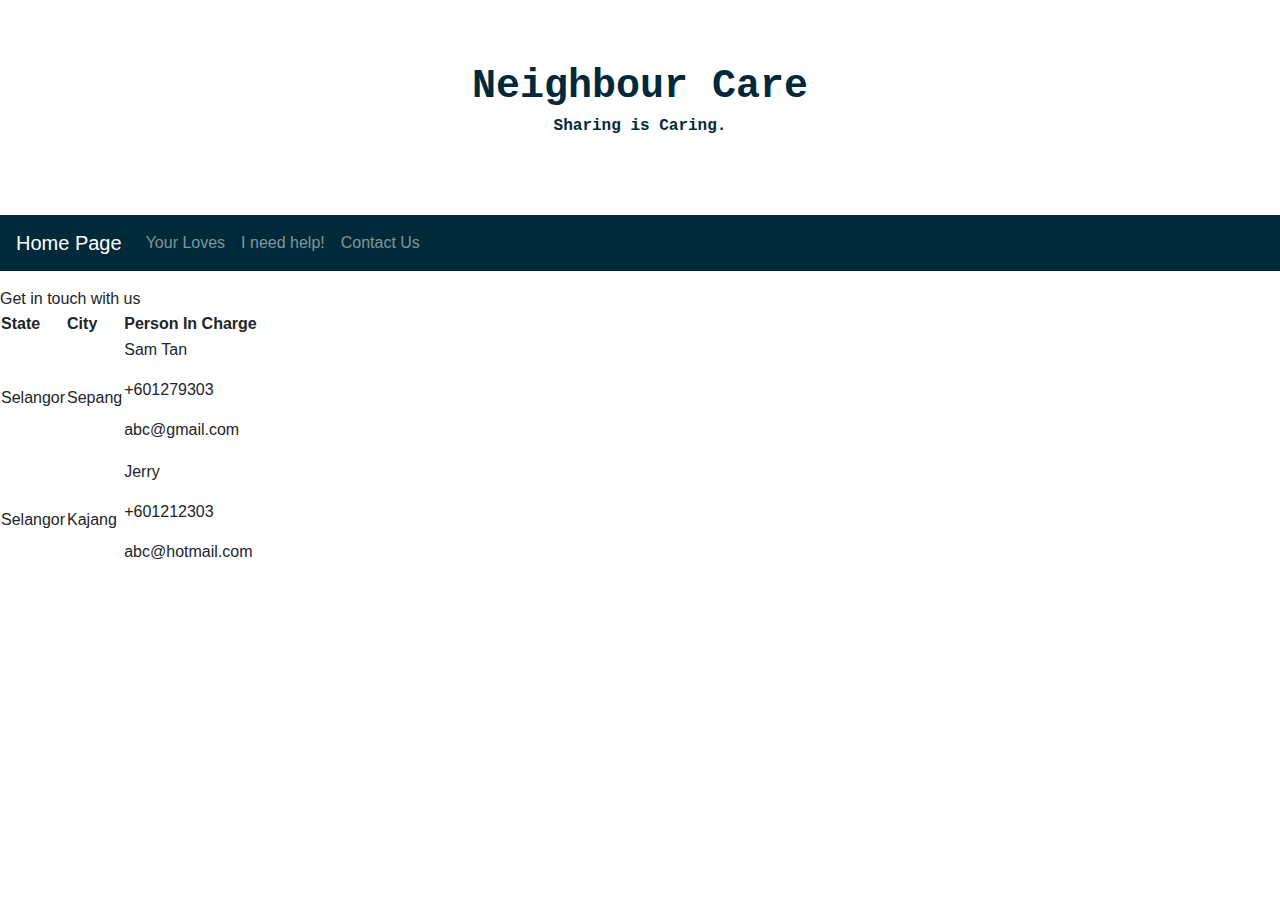
==== ContactUs.html @ 859539b3 "added helpsneeded.html, contactus.html, requestform.html" ====
<!DOCTYPE html>
<html lang="en">
<head>
  <title>Bootstrap 4 Website Example</title>
  <meta charset="utf-8">
  <meta name="viewport" content="width=device-width, initial-scale=1">
  <link rel="stylesheet" href="https://maxcdn.bootstrapcdn.com/bootstrap/4.4.1/css/bootstrap.min.css">
  <script src="https://ajax.googleapis.com/ajax/libs/jquery/3.4.1/jquery.min.js"></script>
  <script>
  $(function(){
      $("header").load("header.html"); 
    });
  </script> 
  <style>
  .nav-color {
    background-color: #002a3a!important;
  }


.header-banner{

  padding: 4rem 2rem;
      border-radius: .3rem;
      background-image: url('https://www.sigmacourses.com/wp-content/uploads/2019/10/charity-courses.jpg');
  background-repeat: no-repeat;
    background-size: 100% 100%;
  }

header h1 {

    font-family: Courier, Verdana, Garamond;
      font-weight: bold;
  line-height: normal;
  color: #002a3a;
  white-space: nowrap;
}
header p {

  font-family: Courier, Verdana, Garamond;
      font-weight: bold;
  letter-spacing: normal;
  line-height: normal;
  color: #002a3a;
  white-space: nowrap;
}

.body-center{

  font-family: Courier, Verdana, Garamond;
      font-weight: bold;
    margin-left: 25%;
    margin-right:25%
}
  </style>
  
</head>
<body>
<header></header>
<div>Get in touch with us</div>

 <table>

  <tr>

    <th>State</th>

    <th>City</th>

    <th>Person In Charge</th>

  </tr>

  <tr>

    <td>Selangor</td>

    <td>Sepang</td>

    <td>

    <p> Sam Tan </p>

    <p>+601279303</p>

    <p>abc@gmail.com</p>

    </td>

  </tr>

  <tr>

    <td>Selangor</td>

    <td>Kajang</td>

    <td>

    <p> Jerry </p>

    <p>+601212303</p>

    <p>abc@hotmail.com</p>

    </td>

  </tr>

</table> 

</body>

</html>

​
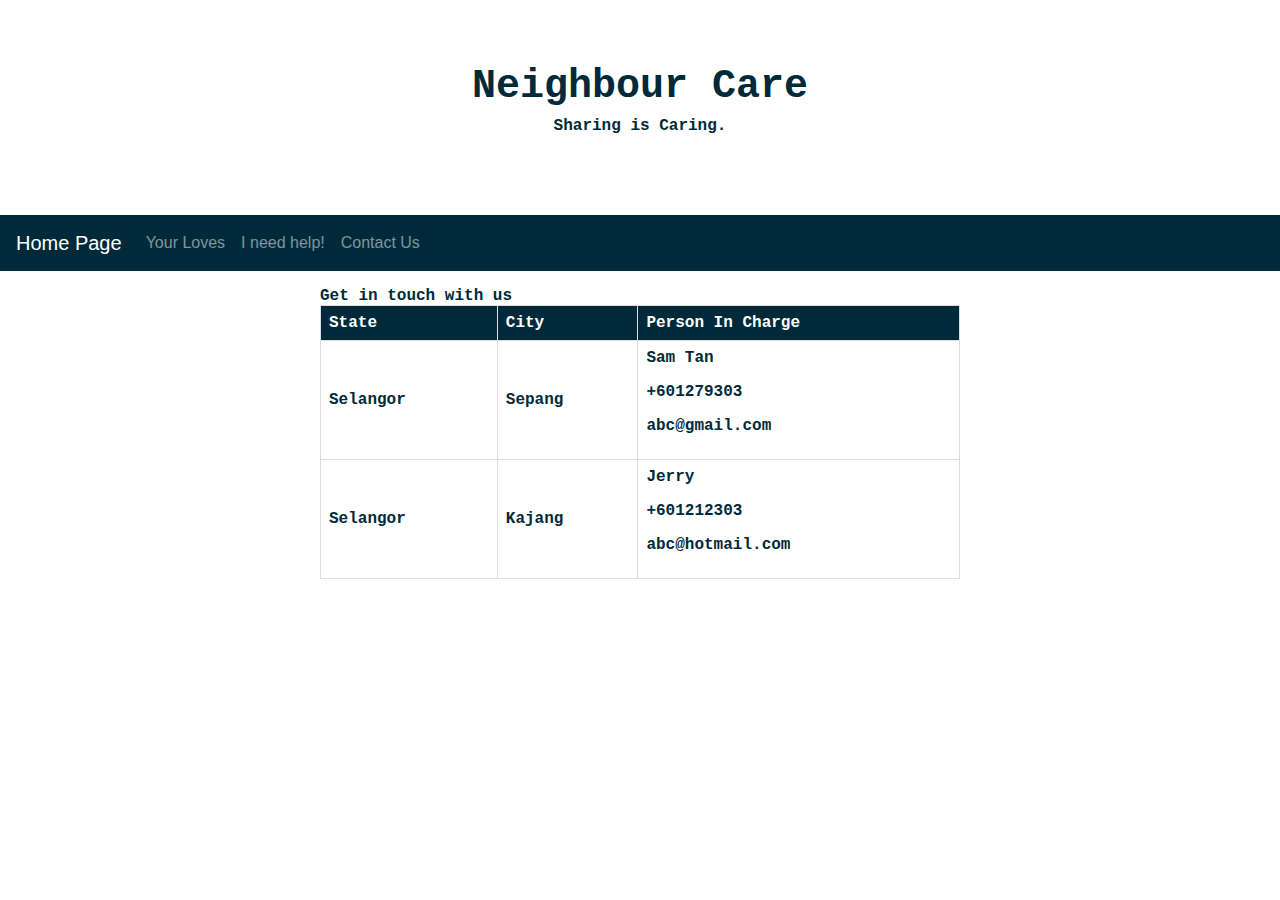
==== commit 57b9d899: "sytle table" ====
--- a/ContactUs.html
+++ b/ContactUs.html
@@ -5,57 +5,17 @@
   <meta charset="utf-8">
   <meta name="viewport" content="width=device-width, initial-scale=1">
   <link rel="stylesheet" href="https://maxcdn.bootstrapcdn.com/bootstrap/4.4.1/css/bootstrap.min.css">
+  <link rel="stylesheet" href="Project0style.css">
   <script src="https://ajax.googleapis.com/ajax/libs/jquery/3.4.1/jquery.min.js"></script>
   <script>
   $(function(){
       $("header").load("header.html"); 
     });
   </script> 
-  <style>
-  .nav-color {
-    background-color: #002a3a!important;
-  }
-
-
-.header-banner{
-
-  padding: 4rem 2rem;
-      border-radius: .3rem;
-      background-image: url('https://www.sigmacourses.com/wp-content/uploads/2019/10/charity-courses.jpg');
-  background-repeat: no-repeat;
-    background-size: 100% 100%;
-  }
-
-header h1 {
-
-    font-family: Courier, Verdana, Garamond;
-      font-weight: bold;
-  line-height: normal;
-  color: #002a3a;
-  white-space: nowrap;
-}
-header p {
-
-  font-family: Courier, Verdana, Garamond;
-      font-weight: bold;
-  letter-spacing: normal;
-  line-height: normal;
-  color: #002a3a;
-  white-space: nowrap;
-}
-
-.body-center{
-
-  font-family: Courier, Verdana, Garamond;
-      font-weight: bold;
-    margin-left: 25%;
-    margin-right:25%
-}
-  </style>
-  
 </head>
 <body>
 <header></header>
+<main class="body-center">
 <div>Get in touch with us</div>
 
  <table>
@@ -107,7 +67,7 @@
   </tr>
 
 </table> 
-
+</main>
 </body>
 
 </html>
--- a/Project0style.css
+++ b/Project0style.css
@@ -0,0 +1,57 @@
+header h1, header p, .body-center, main > h5, .image-description {
+  font-family: Courier, Verdana, Garamond;
+  font-weight: bold;
+  line-height: normal;
+  color: #002a3a;
+  letter-spacing: normal; }
+
+.nav-color {
+  background-color: #002a3a !important; }
+
+.header-banner {
+  padding: 4rem 2rem;
+  border-radius: .3rem;
+  background-image: url("https://www.sigmacourses.com/wp-content/uploads/2019/10/charity-courses.jpg");
+  background-repeat: no-repeat;
+  background-size: 100% 100%; }
+
+header h1 {
+  white-space: nowrap; }
+
+header p {
+  white-space: nowrap; }
+
+.body-center {
+  margin-left: 25%;
+  margin-right: 25%; }
+
+main > h5 {
+  white-space: nowrap; }
+
+.image-description {
+  white-space: wrap;
+  text-align: center;
+  padding: 70px 0; }
+
+table {
+  font-family: Courier, Verdana, Garamond;
+  font-weight: bold;
+  color: #002a3a;
+  border-collapse: collapse;
+  width: 100%;
+  text-align: left;
+  padding: 8px; }
+  table tr:hover {
+    background-color: #ddd; }
+  table th {
+    padding-top: 12px;
+    padding-bottom: 12px;
+    background-color: #002a3a;
+    color: white;
+    border: 1px solid #ddd;
+    padding: 8px; }
+  table td {
+    border: 1px solid #ddd;
+    padding: 8px; }
+
+/*# sourceMappingURL=Project0style.css.map */
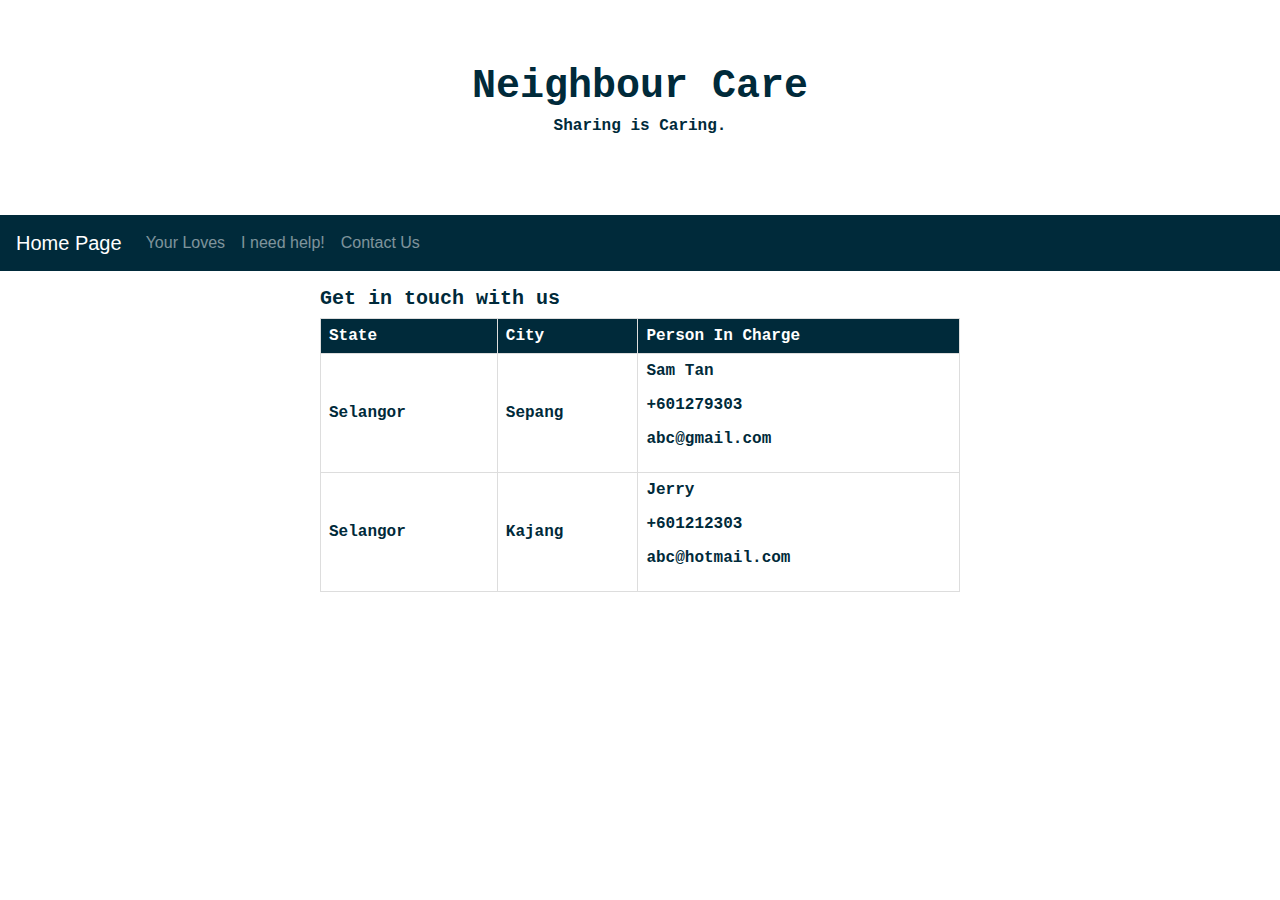
==== commit 436ed061: "sytle table" ====
--- a/ContactUs.html
+++ b/ContactUs.html
@@ -16,7 +16,7 @@
 <body>
 <header></header>
 <main class="body-center">
-<div>Get in touch with us</div>
+<h5>Get in touch with us</h5>
 
  <table>
 
